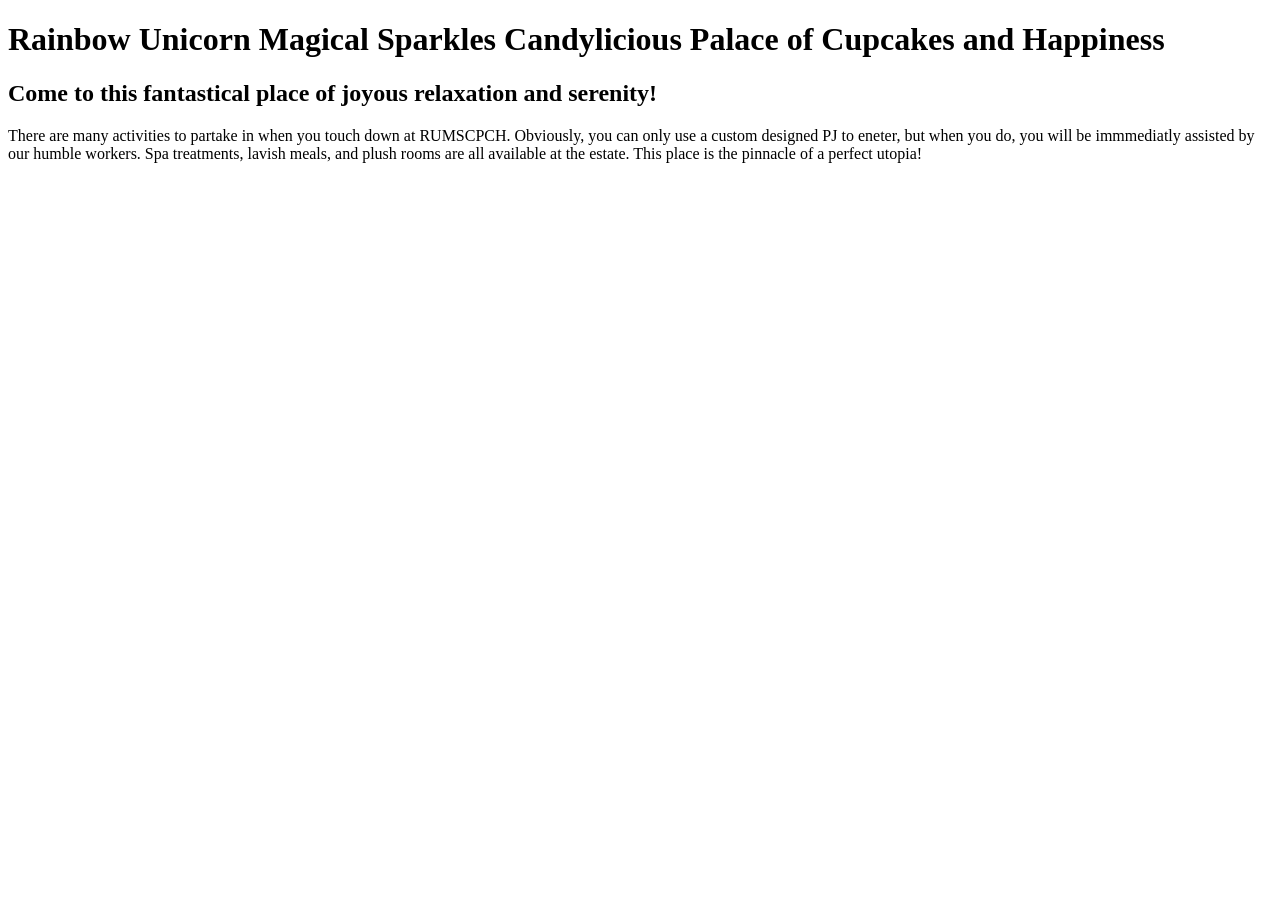
==== dreamDestination/index.html @ 1b91b2d2 "Add files via upload" ====
<!DOCTYPE html>
<html lang="en">
<head>
    <meta charset="UTF-8">
    <meta name="viewport" content="width=device-width, initial-scale=1.0">
    <title>Leah's Dream Destination</title>
</head>
<body>
    <h1>Rainbow Unicorn Magical Sparkles Candylicious Palace of Cupcakes and Happiness</h1>
    <h2>Come to this fantastical place of joyous relaxation and serenity!</h2>
    <p>There are many activities to partake in when you touch down at RUMSCPCH. Obviously, you can only use a custom designed PJ to eneter, but when you do, you will be immmediatly assisted by our humble workers. Spa treatments, lavish meals, and plush rooms are all available at the estate. This place is the pinnacle of a perfect utopia!</p>
</body>
</html>
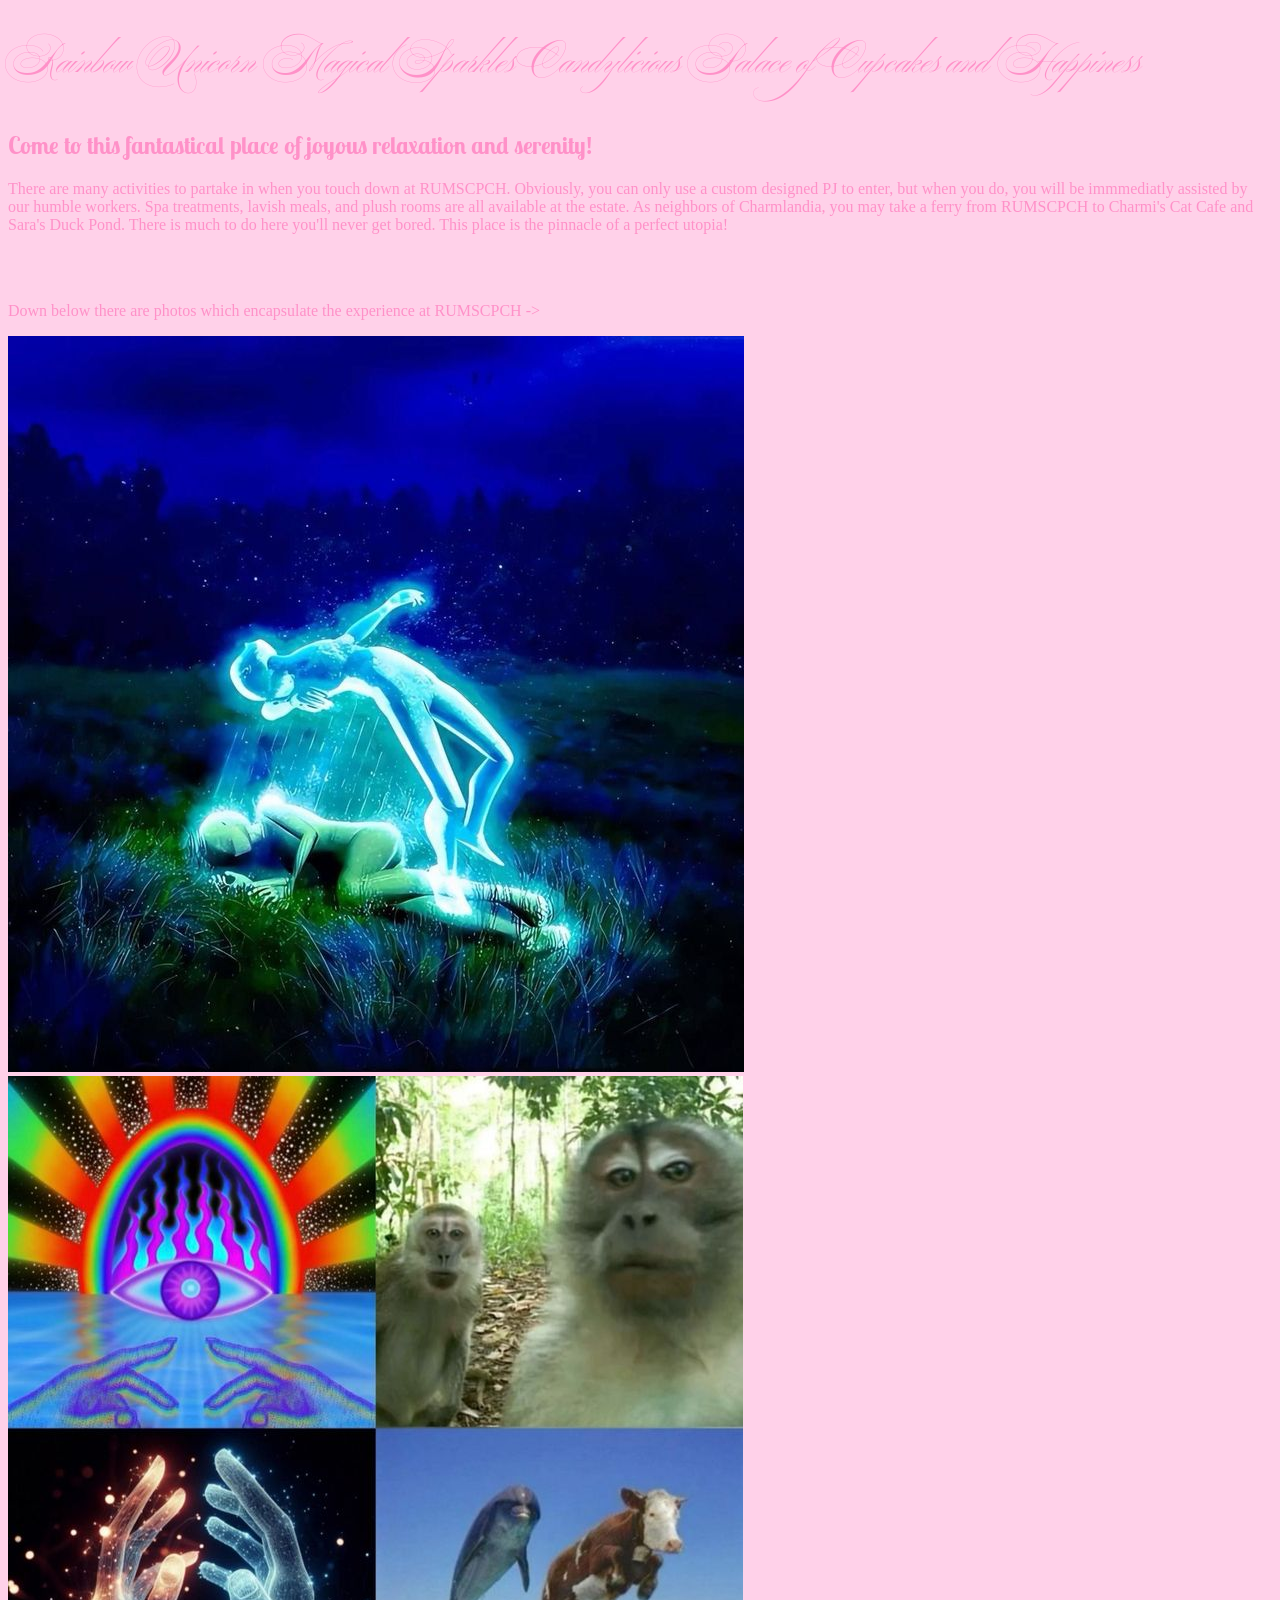
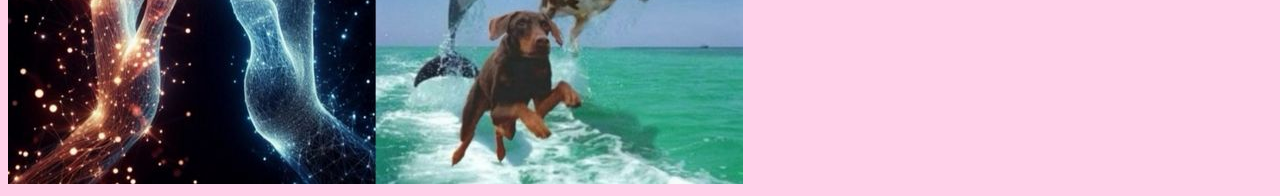
==== commit 32024c9d: "Add files via upload" ====
--- a/dreamDestination/index.html
+++ b/dreamDestination/index.html
@@ -1,13 +1,32 @@
+<!--Leah John
+3/10/26
+Dream Destination
+Extra: imported font-->
 <!DOCTYPE html>
 <html lang="en">
 <head>
     <meta charset="UTF-8">
     <meta name="viewport" content="width=device-width, initial-scale=1.0">
     <title>Leah's Dream Destination</title>
+    <link rel="stylesheet" href="style.css">
+
+    <!--fonts-->
+    <link rel="preconnect" href="https://fonts.googleapis.com">
+<link rel="preconnect" href="https://fonts.gstatic.com" crossorigin>
+<link href="https://fonts.googleapis.com/css2?family=Ballet:opsz@16..72&display=swap" rel="stylesheet">
+
+<link rel="preconnect" href="https://fonts.googleapis.com">
+<link rel="preconnect" href="https://fonts.gstatic.com" crossorigin>
+<link href="https://fonts.googleapis.com/css2?family=Ballet:opsz@16..72&family=Lobster+Two:ital,wght@0,400;0,700;1,400;1,700&display=swap" rel="stylesheet">
 </head>
 <body>
-    <h1>Rainbow Unicorn Magical Sparkles Candylicious Palace of Cupcakes and Happiness</h1>
+    <h1>Rainbow Unicorn Magical Sparkles Candylicious Palace of Cupcakes and Happiness
+    </h1>
     <h2>Come to this fantastical place of joyous relaxation and serenity!</h2>
-    <p>There are many activities to partake in when you touch down at RUMSCPCH. Obviously, you can only use a custom designed PJ to eneter, but when you do, you will be immmediatly assisted by our humble workers. Spa treatments, lavish meals, and plush rooms are all available at the estate. This place is the pinnacle of a perfect utopia!</p>
+    <p>There are many activities to partake in when you touch down at RUMSCPCH. Obviously, you can only use a custom designed PJ to enter, but when you do, you will be immmediatly assisted by our humble workers. Spa treatments, lavish meals, and plush rooms are all available at the estate. As neighbors of Charmlandia, you may take a ferry from RUMSCPCH to Charmi's Cat Cafe and Sara's Duck Pond. There is much to do here you'll never get bored. This place is the pinnacle of a perfect utopia!</p>
+    <br></br>
+    <p>Down below there are photos which encapsulate the experience at RUMSCPCH -></p>
+    <img src="download.jpg" alt="download">
+    <img src="catherine.jpg" alt="catherine">
 </body>
 </html>
--- a/dreamDestination/style.css
+++ b/dreamDestination/style.css
@@ -0,0 +1,24 @@
+body {
+    background-color: rgb(255, 209, 233);
+    color: rgb(255, 145, 200);
+    font-family: Cambria, Cochin, Georgia, Times, 'Times New Roman', serif;
+}
+
+h1 {
+    font-family: 'Ballet';font-size: 40px;
+}
+
+h2 {
+    font-family: 'Lobster Two';
+}
+
+
+@font-face {
+    font-family: 'Ballet';font-size: 40px;
+    src: url('https://fonts.googleapis.com/css2?family=Ballet:opsz@16..72&display=swap');
+}
+
+@font-face {
+    font-family: 'Lobster Two';
+    src: url('https://fonts.googleapis.com/css2?family=Ballet:opsz@16..72&family=Lobster+Two:ital,wght@0,400;0,700;1,400;1,700&display=swap');
+}
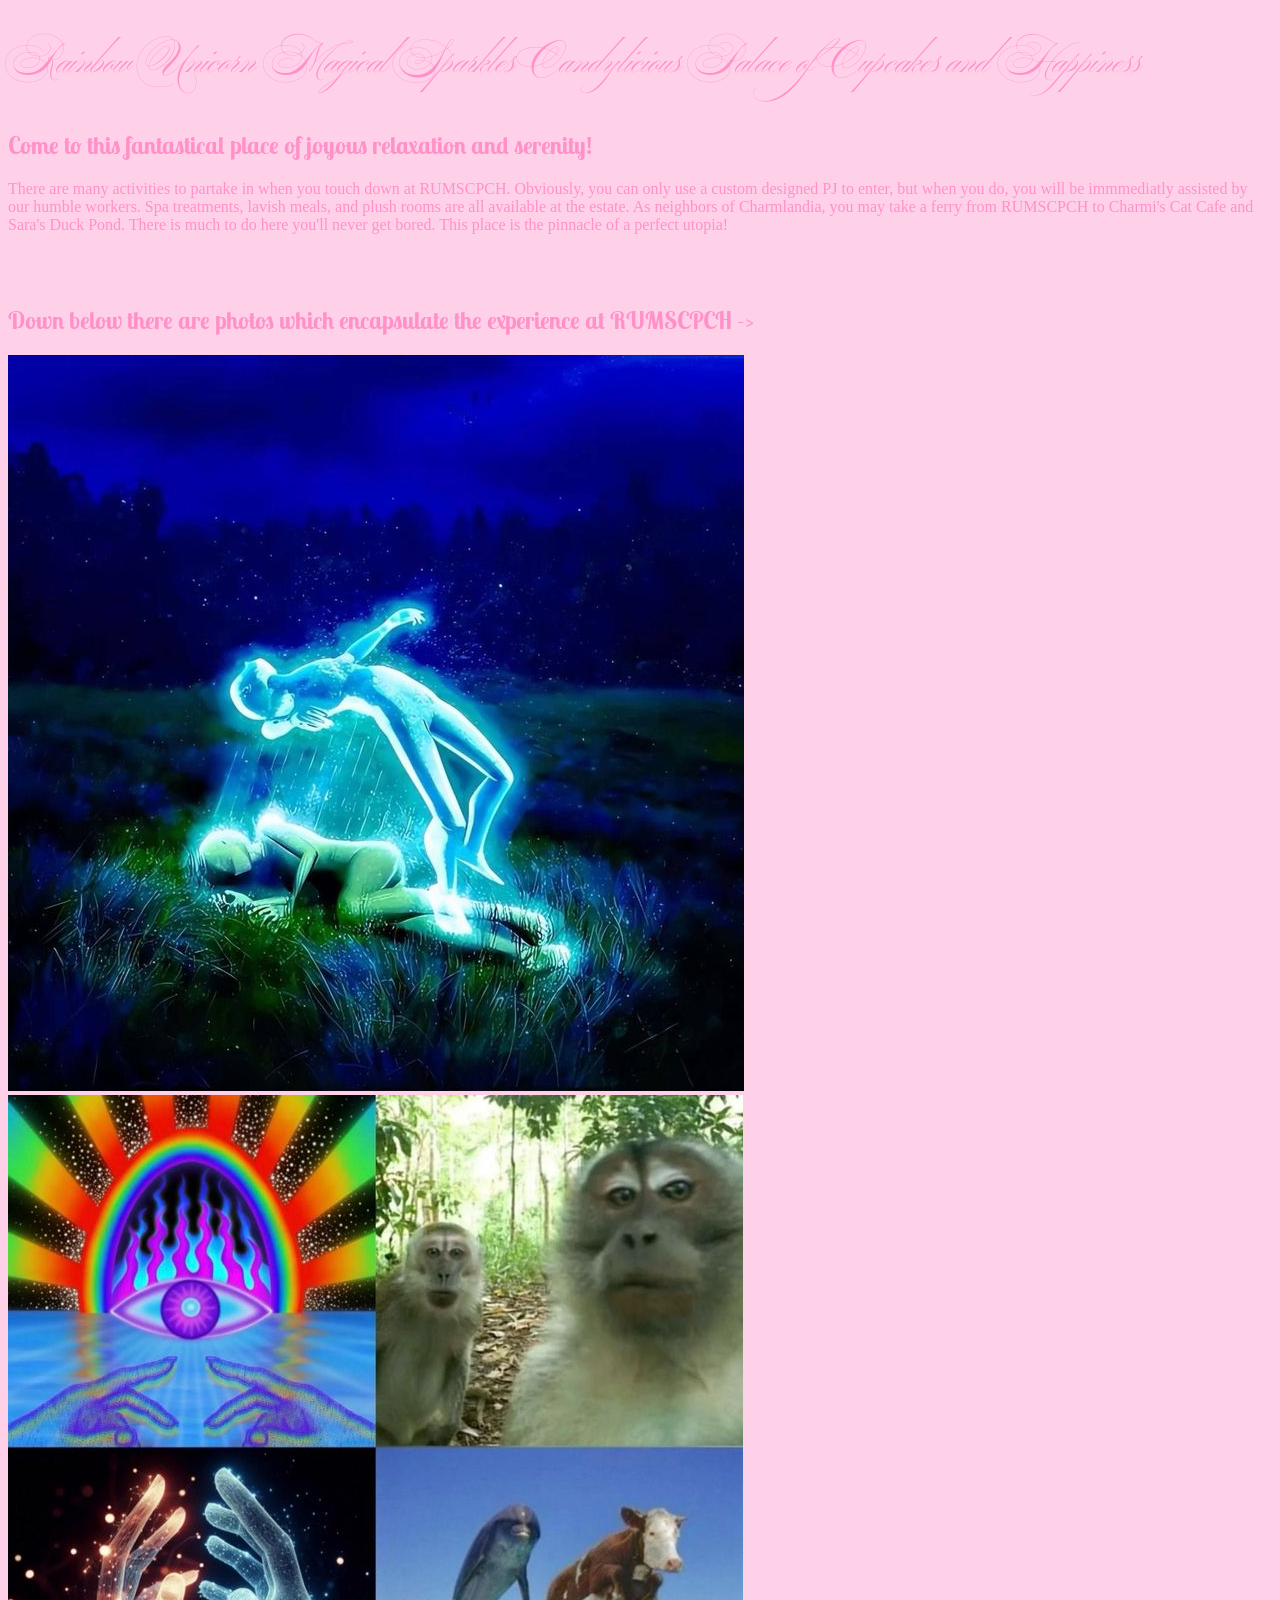
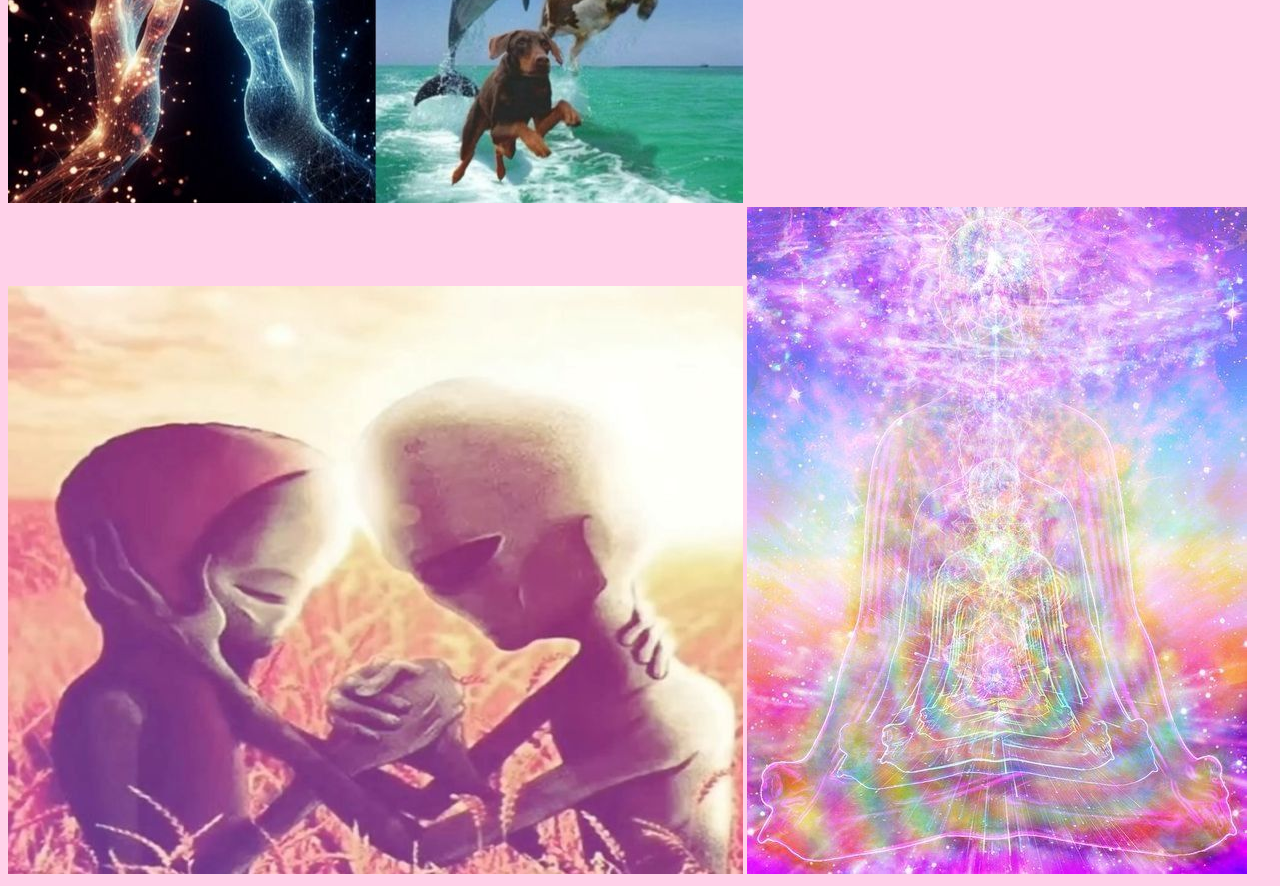
==== commit 32cd32db: "Add files via upload" ====
--- a/dreamDestination/index.html
+++ b/dreamDestination/index.html
@@ -25,8 +25,10 @@
     <h2>Come to this fantastical place of joyous relaxation and serenity!</h2>
     <p>There are many activities to partake in when you touch down at RUMSCPCH. Obviously, you can only use a custom designed PJ to enter, but when you do, you will be immmediatly assisted by our humble workers. Spa treatments, lavish meals, and plush rooms are all available at the estate. As neighbors of Charmlandia, you may take a ferry from RUMSCPCH to Charmi's Cat Cafe and Sara's Duck Pond. There is much to do here you'll never get bored. This place is the pinnacle of a perfect utopia!</p>
     <br></br>
-    <p>Down below there are photos which encapsulate the experience at RUMSCPCH -></p>
+    <h2>Down below there are photos which encapsulate the experience at RUMSCPCH -></h2>
     <img src="download.jpg" alt="download">
     <img src="catherine.jpg" alt="catherine">
+    <img src="alien.jpg" alt="alien">
+    <img src="chakras.jpg" alt="chakras">
 </body>
 </html>
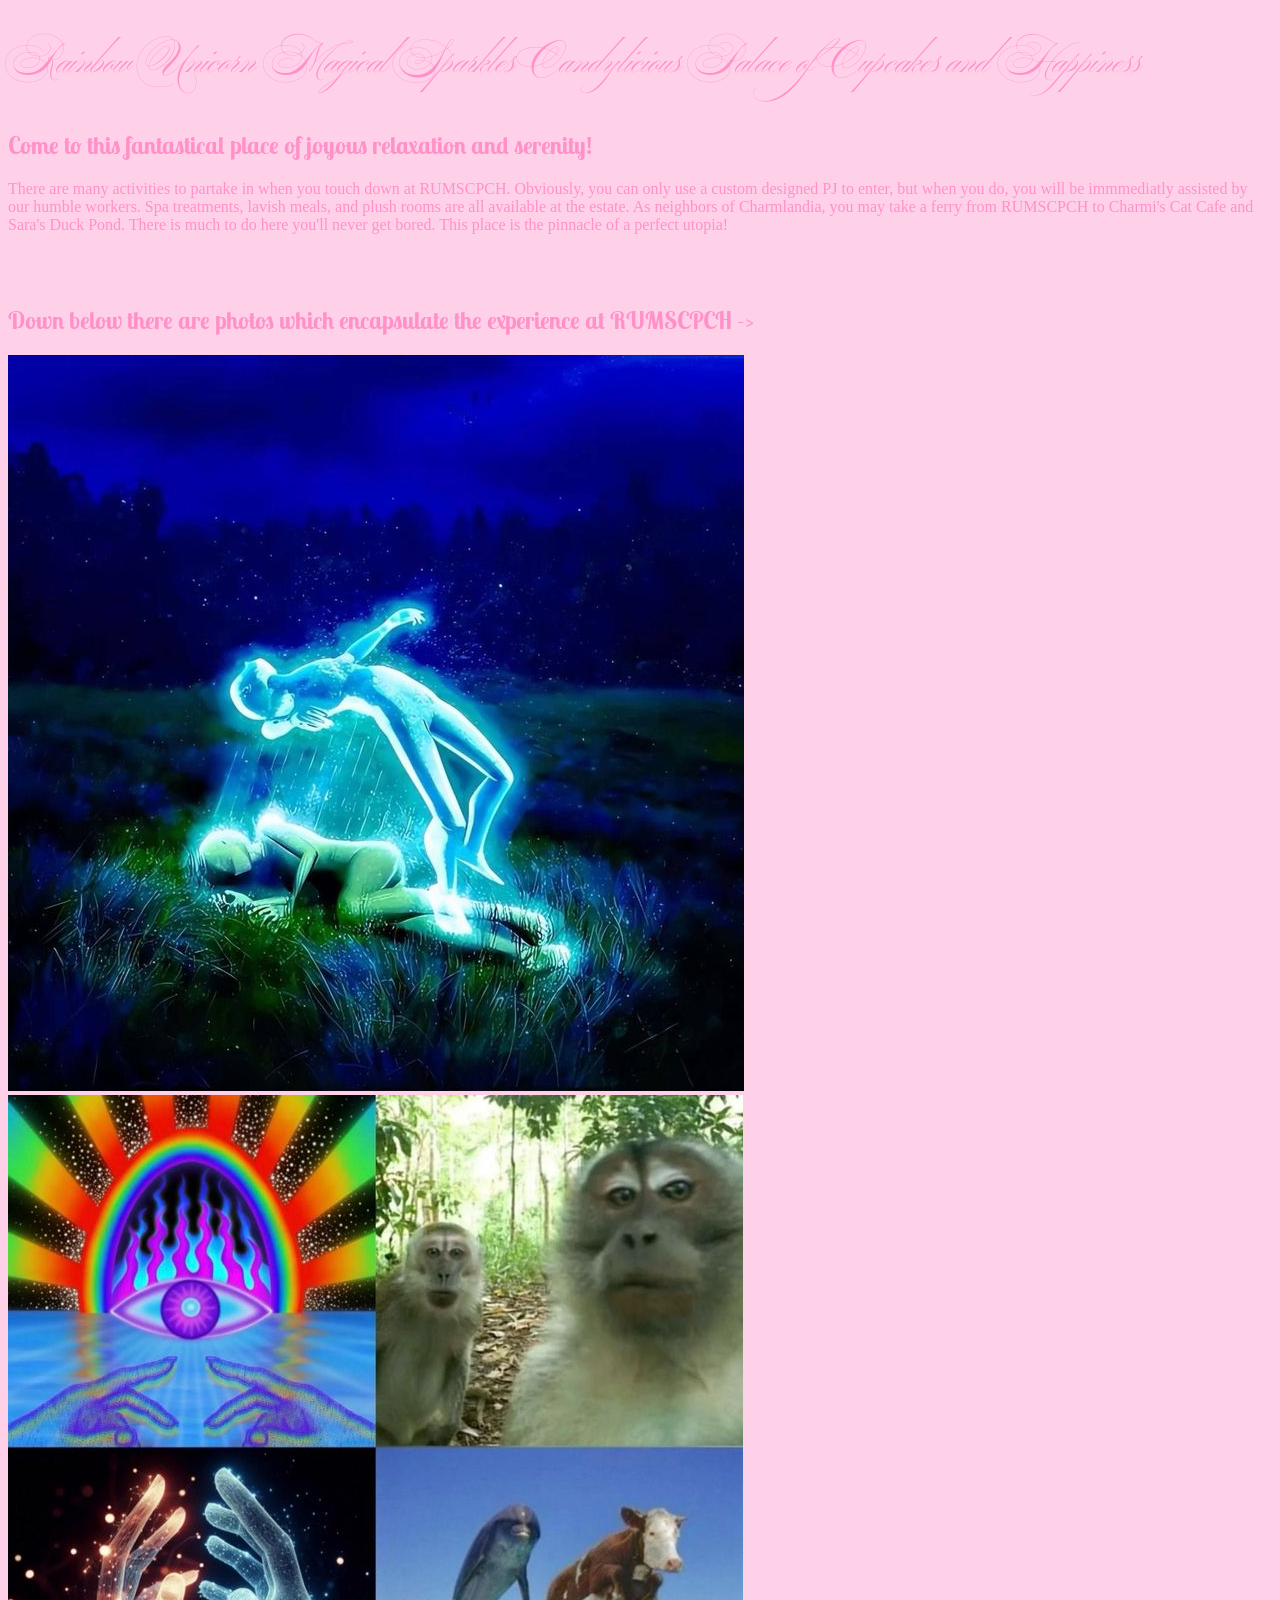
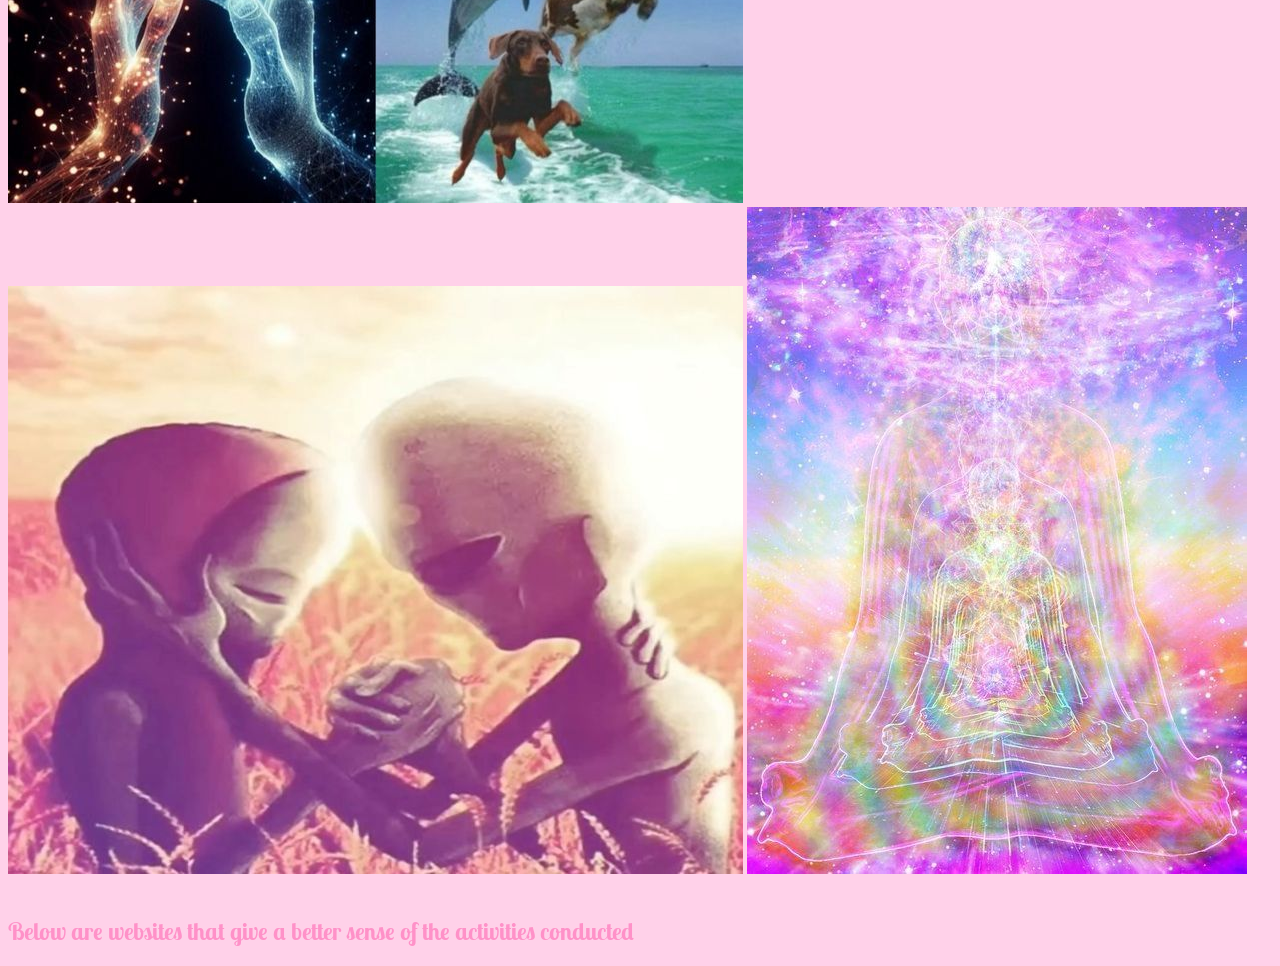
==== commit b41054c0: "Update index.html" ====
--- a/dreamDestination/index.html
+++ b/dreamDestination/index.html
@@ -26,9 +26,15 @@
     <p>There are many activities to partake in when you touch down at RUMSCPCH. Obviously, you can only use a custom designed PJ to enter, but when you do, you will be immmediatly assisted by our humble workers. Spa treatments, lavish meals, and plush rooms are all available at the estate. As neighbors of Charmlandia, you may take a ferry from RUMSCPCH to Charmi's Cat Cafe and Sara's Duck Pond. There is much to do here you'll never get bored. This place is the pinnacle of a perfect utopia!</p>
     <br></br>
     <h2>Down below there are photos which encapsulate the experience at RUMSCPCH -></h2>
+    <!--images-->
     <img src="download.jpg" alt="download">
     <img src="catherine.jpg" alt="catherine">
     <img src="alien.jpg" alt="alien">
     <img src="chakras.jpg" alt="chakras">
+    <br></br>
+    <h2>Below are websites that give a better sense of the activities conducted</h2>
+    <!--websites-->
+    <!--https://amagicalmess.com/unicorn-party-snack-mix-recipe/-->
 </body>
-</html>+
+</html>
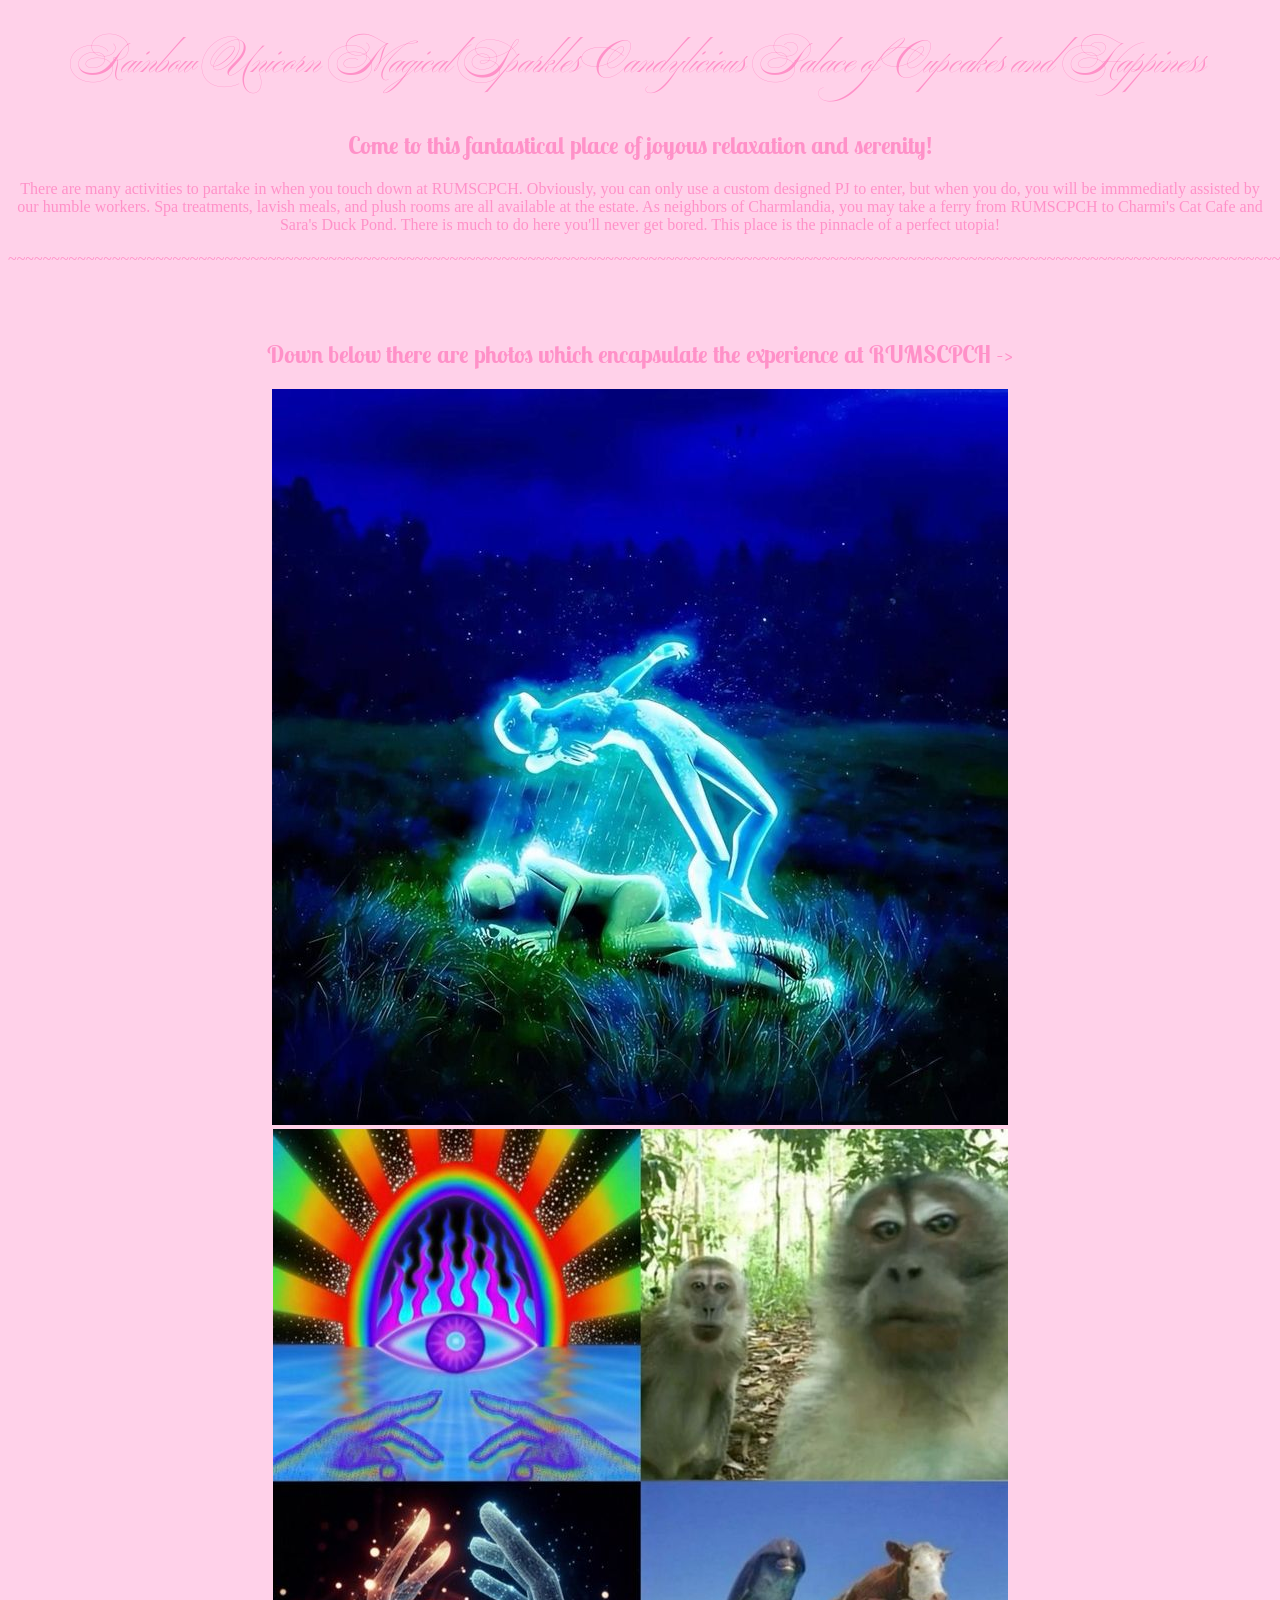
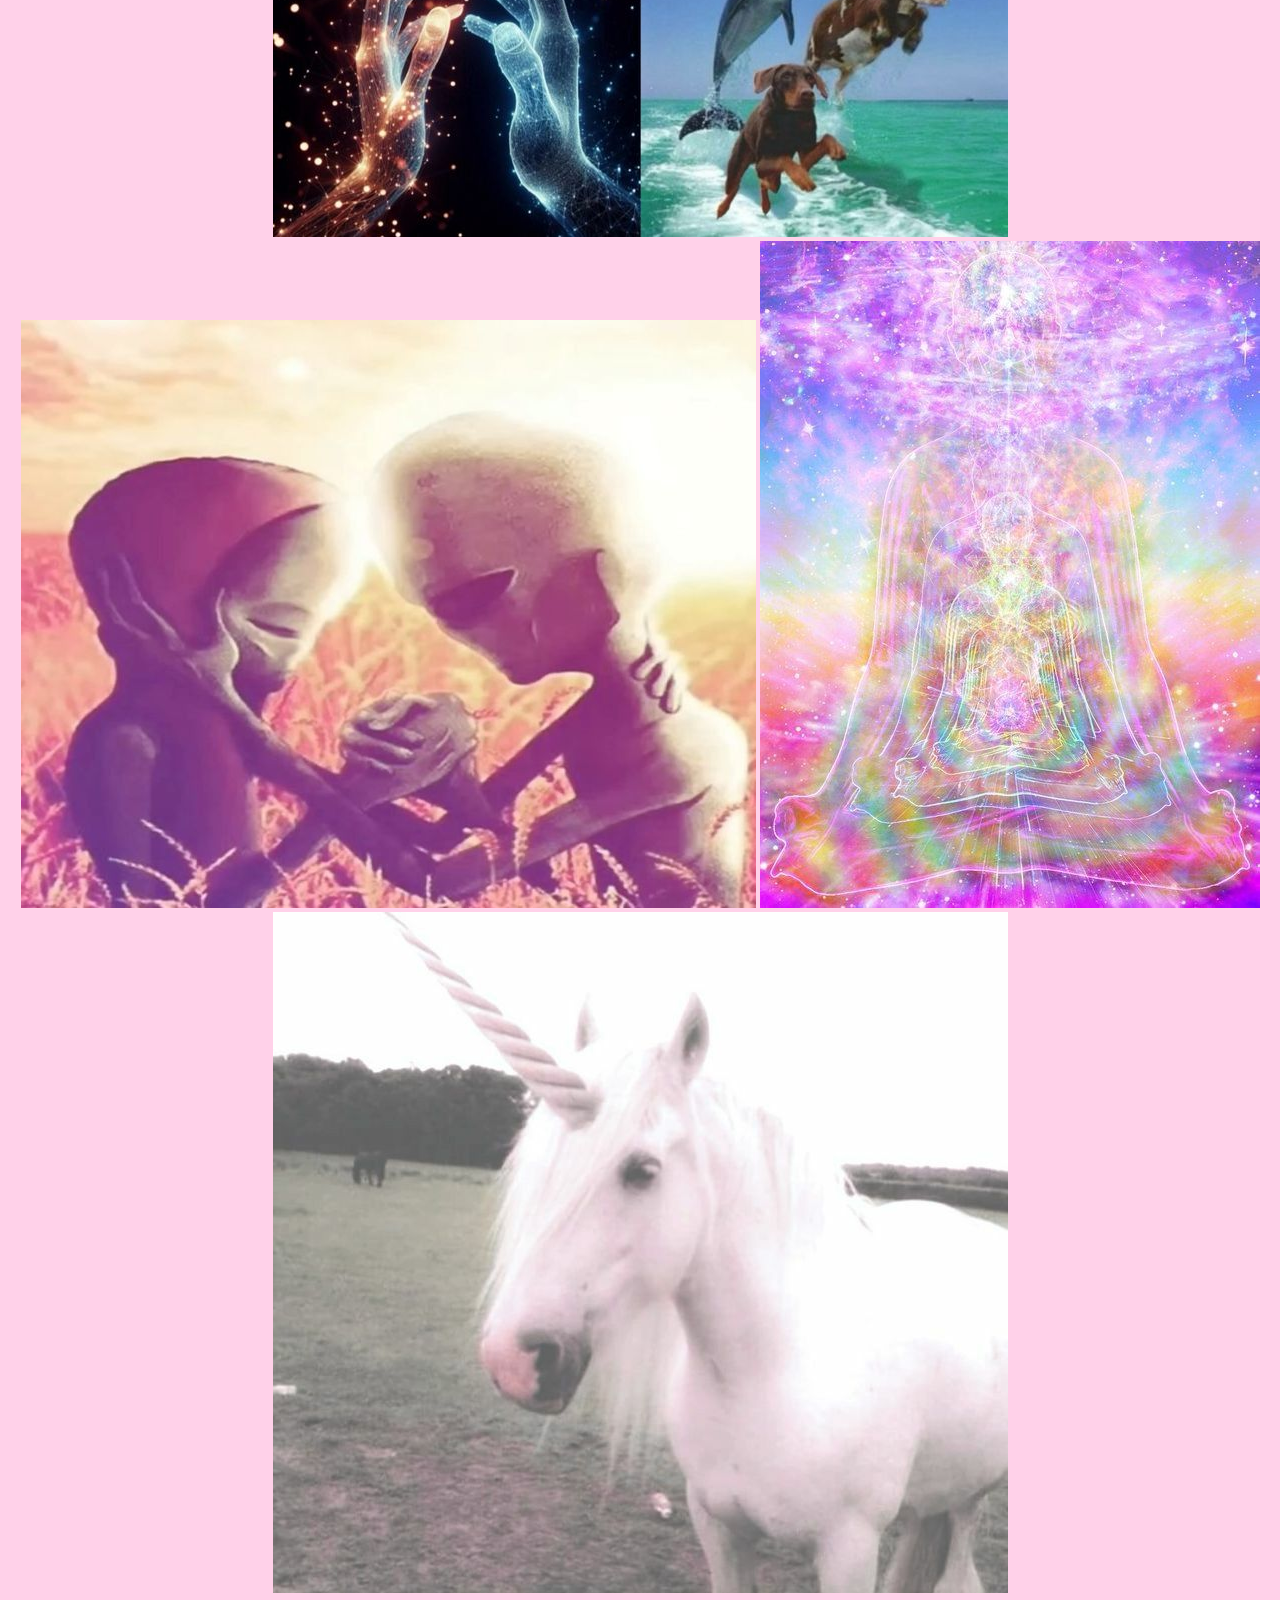
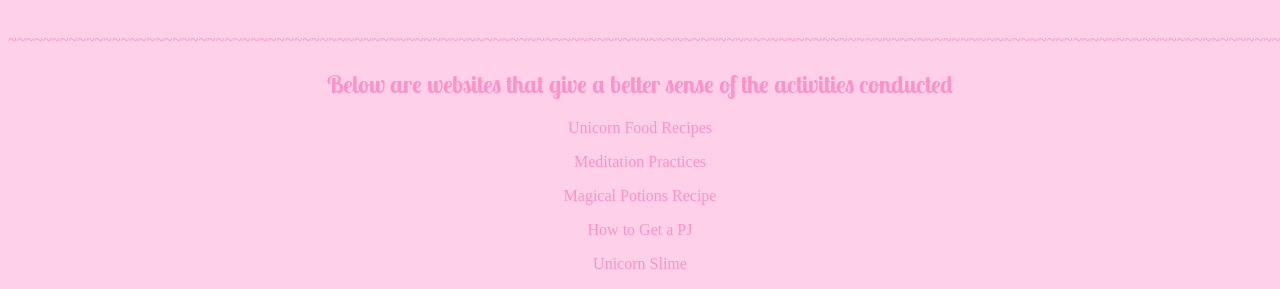
==== commit cbaca344: "Add files via upload" ====
--- a/dreamDestination/index.html
+++ b/dreamDestination/index.html
@@ -24,6 +24,7 @@
     </h1>
     <h2>Come to this fantastical place of joyous relaxation and serenity!</h2>
     <p>There are many activities to partake in when you touch down at RUMSCPCH. Obviously, you can only use a custom designed PJ to enter, but when you do, you will be immmediatly assisted by our humble workers. Spa treatments, lavish meals, and plush rooms are all available at the estate. As neighbors of Charmlandia, you may take a ferry from RUMSCPCH to Charmi's Cat Cafe and Sara's Duck Pond. There is much to do here you'll never get bored. This place is the pinnacle of a perfect utopia!</p>
+    <p>~~~~~~~~~~~~~~~~~~~~~~~~~~~~~~~~~~~~~~~~~~~~~~~~~~~~~~~~~~~~~~~~~~~~~~~~~~~~~~~~~~~~~~~~~~~~~~~~~~~~~~~~~~~~~~~~~~~~~~~~~~~~~~~~~~~~~~~~~~~~~~~~~~~~~~</p>
     <br></br>
     <h2>Down below there are photos which encapsulate the experience at RUMSCPCH -></h2>
     <!--images-->
@@ -31,10 +32,18 @@
     <img src="catherine.jpg" alt="catherine">
     <img src="alien.jpg" alt="alien">
     <img src="chakras.jpg" alt="chakras">
+    <img src="unicorn.jpg" alt="unicorn">
     <br></br>
+    <p>~~~~~~~~~~~~~~~~~~~~~~~~~~~~~~~~~~~~~~~~~~~~~~~~~~~~~~~~~~~~~~~~~~~~~~~~~~~~~~~~~~~~~~~~~~~~~~~~~~~~~~~~~~~~~~~~~~~~~~~~~~~~~~~~~~~~~~~~~~~~~~~~~~~~~~</p>
     <h2>Below are websites that give a better sense of the activities conducted</h2>
     <!--websites-->
-    <!--https://amagicalmess.com/unicorn-party-snack-mix-recipe/-->
+    <p><a href="https://amagicalmess.com/unicorn-party-snack-mix-recipe/">Unicorn Food Recipes</a></p>
+    <p><a href="https://www.mindful.org/how-to-meditate/"target="_blank">Meditation Practices</a></p>
+    <p><a href="https://marymakesgood.com/2020/10/how-to-make-magic-potions.html"target="_blank">Magical Potions Recipe</a></p>
+    <p><a href="https://www.avbuyer.com/aircraft/private-jets"target="_blank">How to Get a PJ</a></p>
+    <p><a href="https://www.livinglocurto.com/rainbow-unicorn-fluffy-slime/"target="_blank">Unicorn Slime</a></p>
 </body>
 
 </html>
+
+
--- a/dreamDestination/style.css
+++ b/dreamDestination/style.css
@@ -2,16 +2,25 @@
     background-color: rgb(255, 209, 233);
     color: rgb(255, 145, 200);
     font-family: Cambria, Cochin, Georgia, Times, 'Times New Roman', serif;
+    text-align: center;
 }
 
 h1 {
     font-family: 'Ballet';font-size: 40px;
+    text-align: center;
 }
 
 h2 {
     font-family: 'Lobster Two';
+    text-align: center;
 }
-
+a {
+    color: rgb(255, 145, 200);
+    text-decoration: none;
+}
+a:hover {
+    color: rgb(255, 74, 210);
+}
 
 @font-face {
     font-family: 'Ballet';font-size: 40px;
